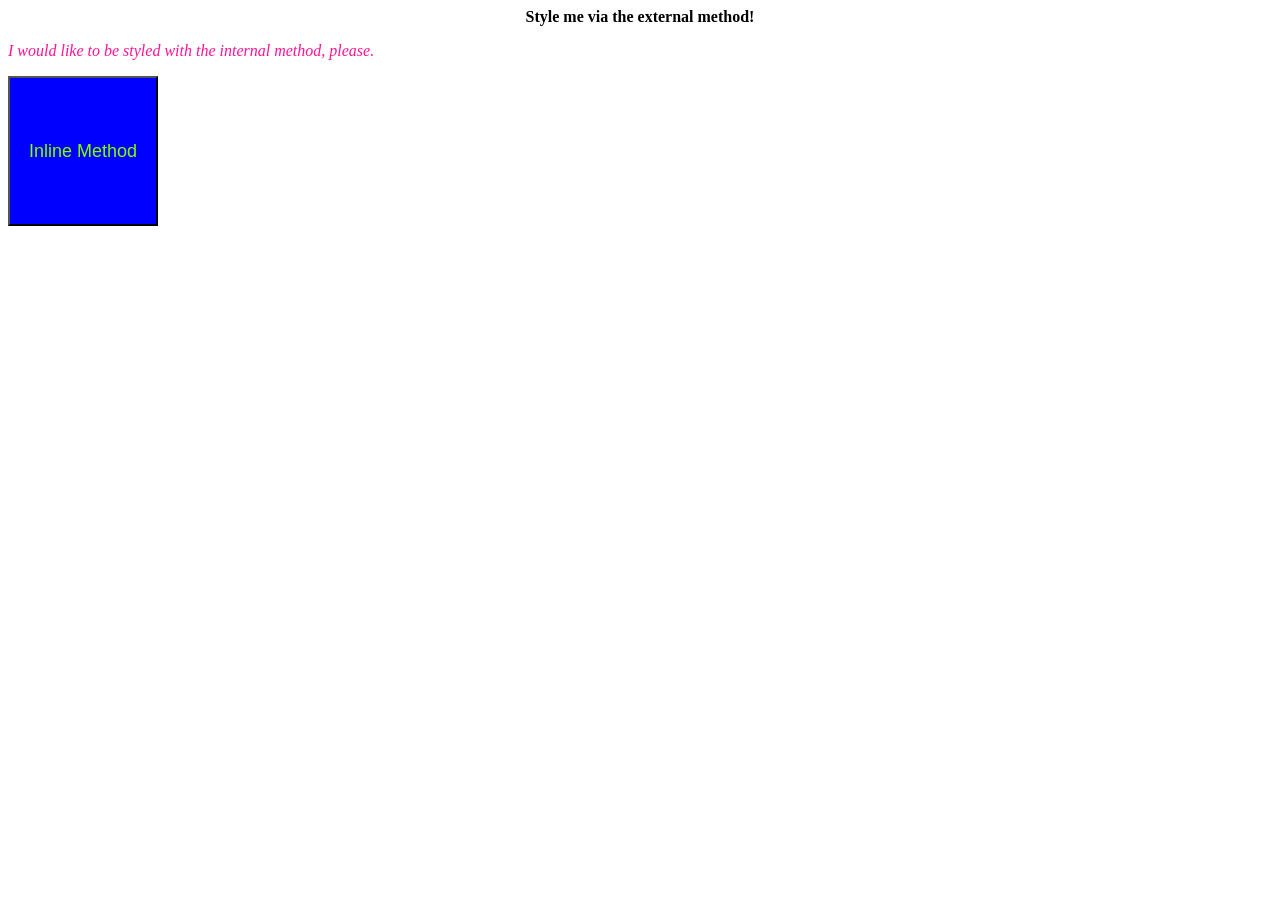
==== foundations/01-css-methods/index.html @ 2bfc9f0e "Completed 1-css methods Demonstrated external, internal, and inline methods of styling html" ====
<!DOCTYPE html>
<html lang="en">
  <head>
    <meta charset="UTF-8">
    <meta http-equiv="X-UA-Compatible" content="IE=edge">
    <meta name="viewport" content="width=device-width, initial-scale=1.0">
    <link rel="stylesheet" href="style.css">
    <style>
      p {
        font-family: 'Times New Roman', Times, serif; 
        font-style: italic; 
        color: deeppink;
      }
    </style>
    <title>Methods for Adding CSS</title>
  </head>
  <body>
    <div>Style me via the external method!</div>
    <p>I would like to be styled with the internal method, please.</p>
    <button style="height: 150px; width: 150px; background-color: blue; font-size: large; color: chartreuse;">Inline Method</button>
  </body>
</html>
---- foundations/01-css-methods/style.css ----
div {
    text-align: center;
    font-weight: bold;
}
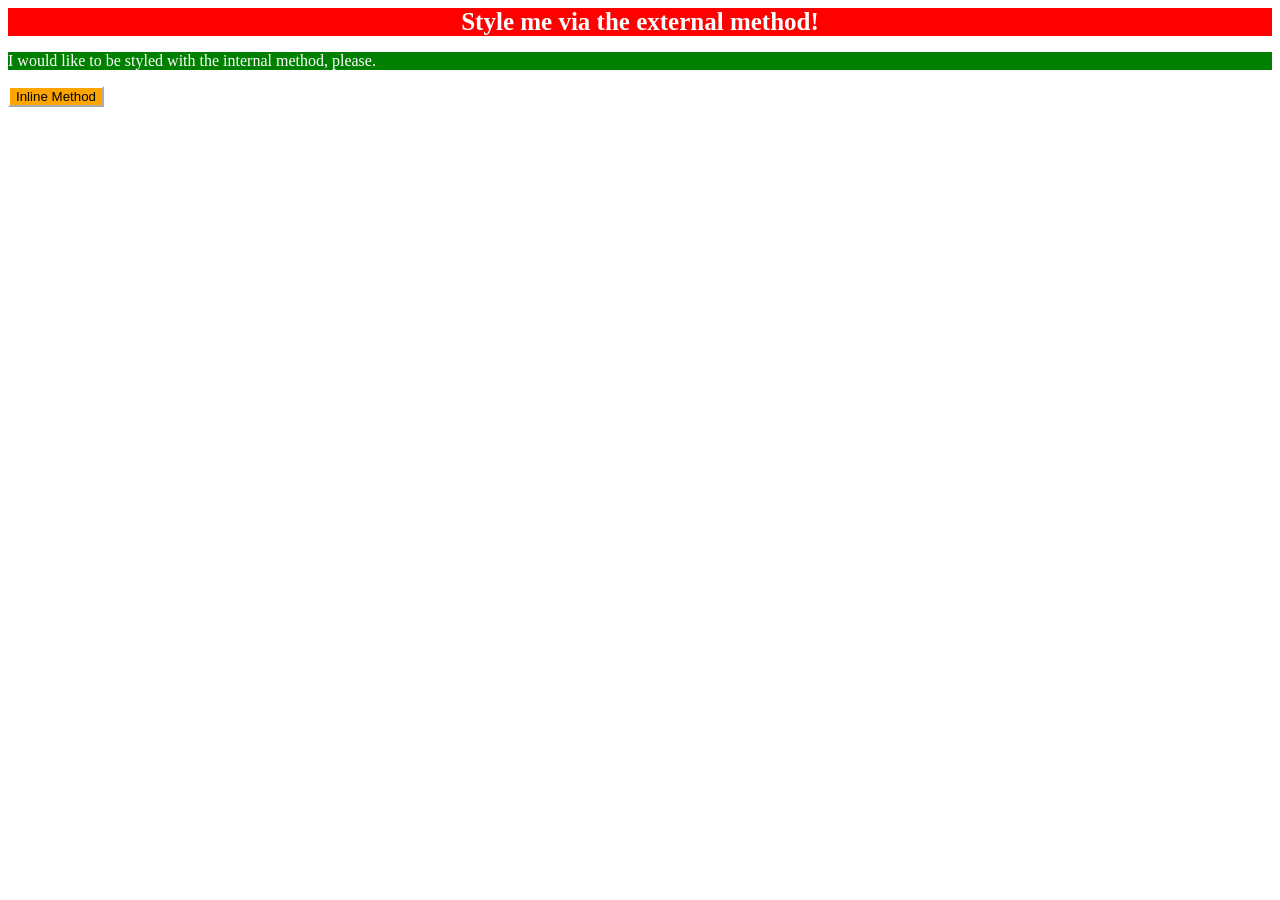
==== commit 90578a11: "Revised answer for 1-css methods I didn't realise there was a desired outcome. It now shows my answe" ====
--- a/foundations/01-css-methods/index.html
+++ b/foundations/01-css-methods/index.html
@@ -7,9 +7,8 @@
     <link rel="stylesheet" href="style.css">
     <style>
       p {
-        font-family: 'Times New Roman', Times, serif; 
-        font-style: italic; 
-        color: deeppink;
+        color: white;
+        background-color: green;
       }
     </style>
     <title>Methods for Adding CSS</title>
@@ -17,6 +16,6 @@
   <body>
     <div>Style me via the external method!</div>
     <p>I would like to be styled with the internal method, please.</p>
-    <button style="height: 150px; width: 150px; background-color: blue; font-size: large; color: chartreuse;">Inline Method</button>
+    <button style="background-color: orange; border-color: white;">Inline Method</button>
   </body>
 </html>
--- a/foundations/01-css-methods/style.css
+++ b/foundations/01-css-methods/style.css
@@ -1,4 +1,7 @@
 div {
     text-align: center;
+    font-size: 25px;
     font-weight: bold;
+    background-color: red;
+    color: white;
 }
